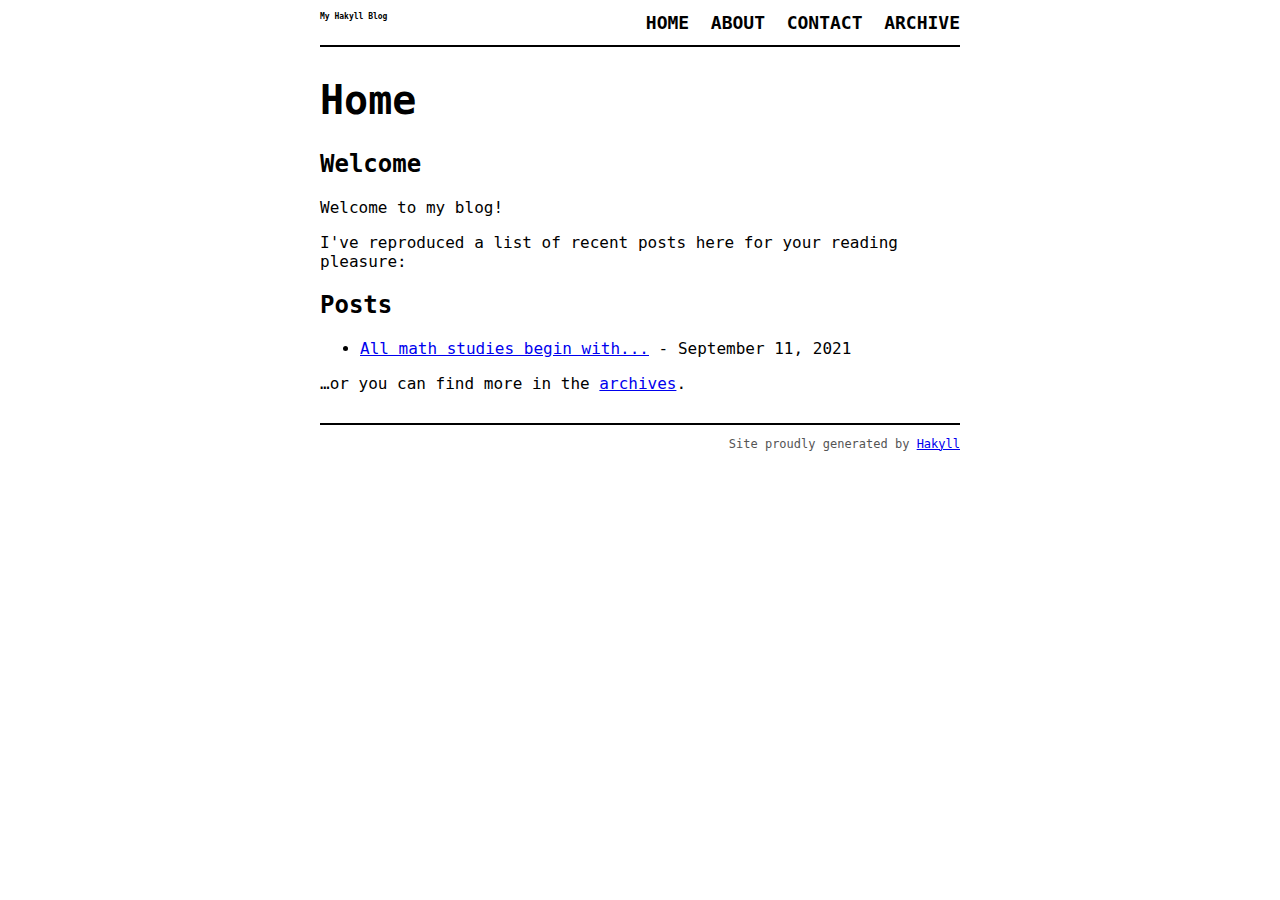
==== docs/index.html @ 24a74119 "Set all basic things" ====
<?xml version="1.0" encoding="UTF-8" ?>
<!DOCTYPE html PUBLIC "-//W3C//DTD XHTML 1.0 Strict//EN" "http://www.w3.org/TR/xhtml1/DTD/xhtml1-strict.dtd">
<html xmlns="http://www.w3.org/1999/xhtml" xml:lang="en" lang="en">
    <head>
        <meta name="viewport" content="width=device-width, initial-scale=1.0"> 
        <meta http-equiv="Content-Type" content="text/html; charset=UTF-8" />
        <title>My Hakyll Blog - Home</title>
        <link rel="stylesheet" type="text/css" href="./css/default.css" />
        <link rel="stylesheet" href="./css/syntax.css" />
    </head>
    <body>
        <div id="header">
            <div id="logo">
                <a href="./">My Hakyll Blog</a>
            </div>
            <div id="navigation">
                <a href="./">Home</a>
                <a href="./about.html">About</a>
                <a href="./contact.html">Contact</a>
                <a href="./archive.html">Archive</a>
            </div>
        </div>

        <div id="content">
            <h1>Home</h1>

            <h2>Welcome</h2>

<p>Welcome to my blog!</p>

<p>I've reproduced a list of recent posts here for your reading pleasure:</p>

<h2>Posts</h2>
<ul>
    
        <li>
            <a href="./posts/All%20math%20studies%20begin%20with....html">All math studies begin with...</a> - September 11, 2021
        </li>
    
</ul>


<p>…or you can find more in the <a href="./archive.html">archives</a>.</p>

        </div>
        <div id="footer">
            Site proudly generated by
            <a href="http://jaspervdj.be/hakyll">Hakyll</a>
        </div>
    </body>
</html>
---- docs/css/default.css ----
body{color:black;font-size:1em;font-family :dejavu,firacode,ubuntu,monospace;margin:0px auto 0px auto;width:96%}@media (min-width:800px){body{width:50%}}.math{display:block;overflow-x:scroll;max-width:100%}div#header{border-bottom:2px solid black;margin-bottom:30px;padding:12px 0px 12px 0px}div#logo a{color:black;float:left;font-size:0.5em;font-weight:bold;text-decoration:none}div#header #navigation{text-align:right}div#header #navigation a{color:black;font-size:18px;font-weight:bold;margin-left:12px;text-decoration:none;text-transform:uppercase}div#footer{border-top:solid 2px black;color:#555;font-size:12px;margin-top:30px;padding:12px 0px 12px 0px;text-align:right}h1{font-size:2.5em;word-wrap:normal}h2{font-size:1.5em}div.info{color:#555;font-size:1em;font-style:italic}
---- docs/css/syntax.css ----
a.sourceLine{display:inline-block;line-height:1.25}a.sourceLine{pointer-events:none;color:inherit;text-decoration:inherit}a.sourceLine:empty{height:1.2em}.code,.sourceCode,.mathJaxCustom{margin-top:0.8em;margin-bottom:0.8em;overflow:auto}@media (min-width:800px){.code,.sourceCode,.mathJaxCustom{margin-top:0.3em;margin-bottom:0.3em}}.sourceCode{overflow:visible;background:black;padding-left:0.2em}code.sourceCode{padding-left:0}@media (min-width:800px){.sourceCode{overflow:visible;background:black;padding-left:0.1em}code.sourceCode{padding-left:0}}code.sourceCode{white-space:pre;position:relative}code{word-wrap:break-word;white-space:normal;background:rgba(200,200,200,80);font-size:1.2em}@media (min-width:800px){code{font-size:1em}}div.sourceCode{margin:1em 0}@media screen{div.sourceCode{overflow:auto;background:black;color:white;font-size:1.2em}@media (min-width:800px){div.sourceCode{overflow:auto;background:black;color:white;font-size:1.6em}}}@media print{code.sourceCode{white-space:pre-wrap}a.sourceLine{text-indent:-1em;padding-left:1em}}pre.numberSource a.sourceLine{position:relative;left:-4em}pre.numberSource a.sourceLine::before{content:attr(title);position:relative;left:-1em;text-align:right;vertical-align:baseline;border:none;pointer-events:all;display:inline-block;-webkit-touch-callout:none;-webkit-user-select:none;-khtml-user-select:none;-moz-user-select:none;-ms-user-select:none;user-select:none;padding:0 4px;width:4em;color:#aaaaaa}pre.numberSource{margin-left:3em;border-left:1px solid #aaaaaa;padding-left:4px}div.sourceCode{}@media screen{a.sourceLine::before{text-decoration:underline}}code span.al{color:#ff0000;font-weight:bold}code span.an{color:#60a0b0;font-weight:bold;font-style:italic}code span.at{color:#7d9029}code span.bn{color:#40a070}code span.bu{}code span.cf{color:#007020;font-weight:bold}code span.ch{color:#4070a0}code span.cn{color:#880000}code span.co{color:#60a0b0;font-style:italic}code span.cv{color:#60a0b0;font-weight:bold;font-style:italic}code span.do{color:#ba2121;font-style:italic}code span.dt{color:#902000}code span.dv{color:#40a070}code span.er{color:#ff0000;font-weight:bold}code span.ex{}code span.fl{color:#40a070}code span.fu{color:#06287e}code span.im{}code span.in{color:#60a0b0;font-weight:bold;font-style:italic}code span.kw{color:#007020;font-weight:bold}code span.op{color:#666666}code span.ot{color:#007020}code span.pp{color:#bc7a00}code span.sc{color:#4070a0}code span.ss{color:#bb6688}code span.st{color:#4070a0}code span.va{color:#19177c}code span.vs{color:#4070a0}code span.wa{color:#60a0b0;font-weight:bold;font-style:italic}
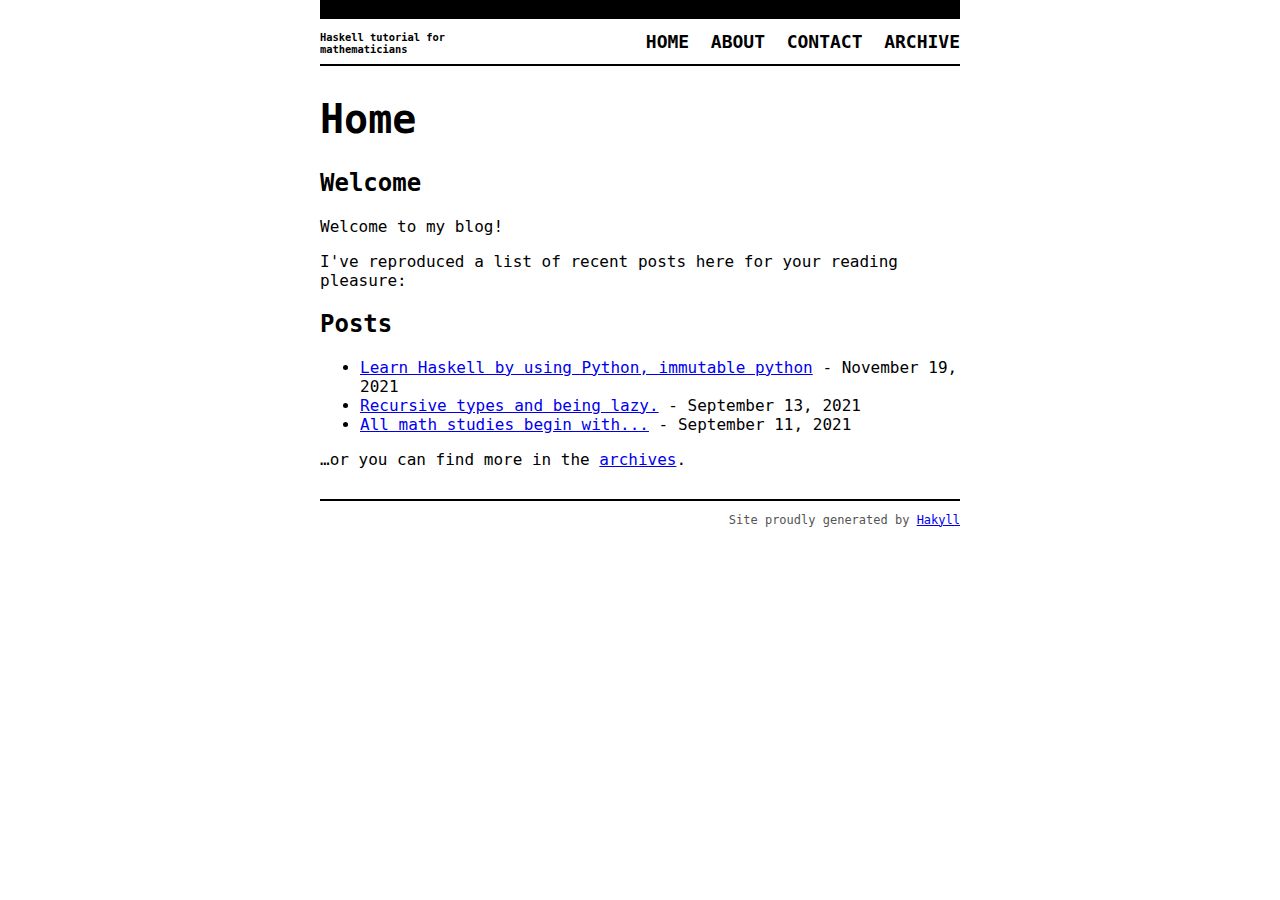
==== commit b6f2c9e0: "New entry" ====
--- a/docs/index.html
+++ b/docs/index.html
@@ -9,9 +9,10 @@
         <link rel="stylesheet" href="./css/syntax.css" />
     </head>
     <body>
+      <div style="background:black">ASDF ASDF </div>
         <div id="header">
-            <div id="logo">
-                <a href="./">My Hakyll Blog</a>
+            <div id="logo" style="max-width:30%; font-size:1.3em">
+                <a href="./">Haskell tutorial for mathematicians</a>
             </div>
             <div id="navigation">
                 <a href="./">Home</a>
@@ -34,6 +35,14 @@
 <ul>
     
         <li>
+            <a href="./posts/Learn%20Haskell%20by%20using%20Python%2C%20immutable%20python.html">Learn Haskell by using Python, immutable python</a> - November 19, 2021
+        </li>
+    
+        <li>
+            <a href="./posts/Recursive%20types%20and%20being%20lazy.html">Recursive types and being lazy.</a> - September 13, 2021
+        </li>
+    
+        <li>
             <a href="./posts/All%20math%20studies%20begin%20with....html">All math studies begin with...</a> - September 11, 2021
         </li>
     
